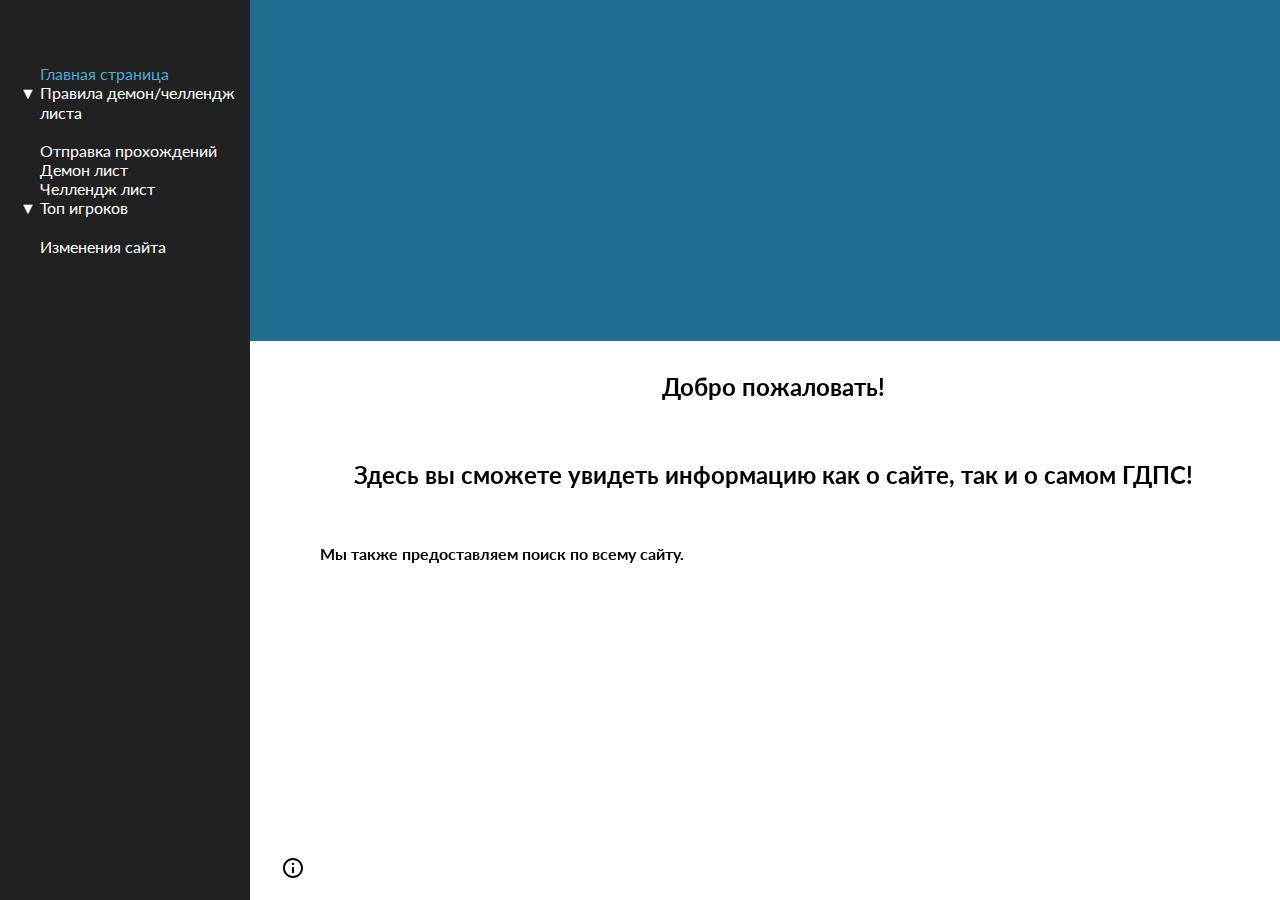
==== index.html @ 30a5c653 "First commit" ====
<!DOCTYPE html>
<html lang="en">

<head>
  <meta charset="UTF-8">
  <meta name="viewport" content="width=device-width, initial-scale=1.0">
  <title>Главная страница</title>
  <link rel="stylesheet" href="style.css">
</head>

<body>
  <div class="left-bar">
    <a href="index.html" class="selected">Главная страница</a><br class="big">
    <details>
      <summary>Правила демон/челлендж листа</summary>
      <div class="content">
        <a href="list_pc.html">Правила для пк игроков</a><br class="big">
        <a href="list_mobile.html">Правила для мобильных игроков</a><br class="big">
        <a href="list_level.html">Требования к уровням</a>
      </div>
    </details><br>
    <a href="send_completions.html">Отправка прохождений</a><br class="big">
    <a href="demon_list.html">Демон лист</a><br class="big">
    <a href="challenge_list.html">Челлендж лист</a><br class="big">
    <details>
      <summary>Топ игроков</summary>
      <div class="content">
        <a href="top_demons.html">По демонам</a><br class="big">
        <a href="top_challenges.html">По челленджам</a>
      </div>
    </details><br>
    <a href="whats_new.html">Изменения сайта</a><br class="big">
  </div>

  <div class="not-left-bar">
    <div class="top-page"></div>
    <div class="container">
      <h2 class="center">Добро пожаловать!</h2>
      <br>
      <h2 class="center">Здесь вы сможете увидеть информацию как о сайте, так и о самом ГДПС!</h2>
      <br>
      <p>Мы также предоставляем поиск по всему сайту.</p>
      <script async src="https://cse.google.com/cse.js?cx=767a41dd590b04f14"></script>
      <div class="gcse-search"></div>
      <span class="info" onclick="alert('Это официальный сайт RiseGDPS.')" title="Это официальный сайт RiseGDPS."><svg width="24" height="24" viewBox="0 0 24 24" focusable="false" class=" NMm5M"><path d="M11 17h2v-6h-2v6zm1-15C6.48 2 2 6.48 2 12s4.48 10 10 10 10-4.48 10-10S17.52 2 12 2zm0 18c-4.41 0-8-3.59-8-8s3.59-8 8-8 8 3.59 8 8-3.59 8-8 8zM11 9h2V7h-2v2z"></path></svg></sp>
    </div>
  </div>
</body>

</html>
---- style.css ----
@import url('https://fonts.googleapis.com/css2?family=Lato:ital,wght@0,100;0,300;0,400;0,700;0,900;1,100;1,300;1,400;1,700;1,900&display=swap');

body {
  font-family: 'Lato', 'Arial', sans-serif;
  margin: 0;
  padding: 0;
  overflow-x: hidden;
  overflow-y: auto;
}
.container * {
  font-weight: 700 !important;
}
.not-left-bar {
  margin: 0; padding: 0;
  overflow-y: auto;
}
.top-page {
  position: absolute;
  left: 250px;
  width: calc(100% - 250px);
  background: #226e93 url('img/banner.png');
  background-size: cover;
  background-position: center center;
  box-sizing: border-box;
  padding: calc(32em / 3);
}
.left-bar {
  position: fixed;
  top: 0;
  bottom: 0;
  width: calc(250px - 3em);
  background: #212121;
  padding: 4em 0.5em 3.5em 2.5em;
  overflow-y: auto;
  overflow-x: hidden;
}
.container {
  position: absolute;
  top: calc(34em / 3);
  left: calc(28em / 3);
  width: calc(100% - 2em);
  box-sizing: border-box;
  padding: calc(32em / 3);
}
.content {
  margin: 20px 0 0 20px;
  padding: 0;
}

/* NOW, normal tags */
ul {
  list-style-type: square;
}
.info {
  position: fixed;
  top: calc(100vh - 3em);
  left: calc(52em / 3);
  cursor: pointer;
  border-radius: 0.8em;
  width: 1.5em;
  height: 1.5em;
  padding: 0.25em;
  margin: 0em;
  transition: 0.3s;
}
.info:hover {
  background: #00000018;
  transition: 0.3s;
}
.left-bar * {
  color: #fff;
}
.center {
  text-align: center;
}
a {
  text-decoration: none;
  color: #006580;
}
a:hover, .selected, summary:hover {
  color: #49aad4;
  text-decoration: none;
  cursor: pointer;
}
details > summary {
  list-style: none;
}
details > summary::-webkit-details-marker {
  display: none;
}
summary::before {
  content: "▼ ";
  margin-left: -20px;
}
details[open] > summary::before {
  content: "▲ ";
}
br.big {
  margin: 0 0 1.5em 0;
}
.container summary {
  color: #226e93;
  font-size: 1.1em;
  padding-bottom: 0.75em;
  margin-bottom: 0.75em;
  border-bottom: #bbb solid 1px;
}
.container summary::before, .container details[open] > summary::before {
  content: "";
}
.container summary::after {
  content: "▼";
  color: #888;
  float: right;
}
.container details[open] > summary::after {
  content: "▲";
}
details[open] {
  margin-bottom: 1em;
}
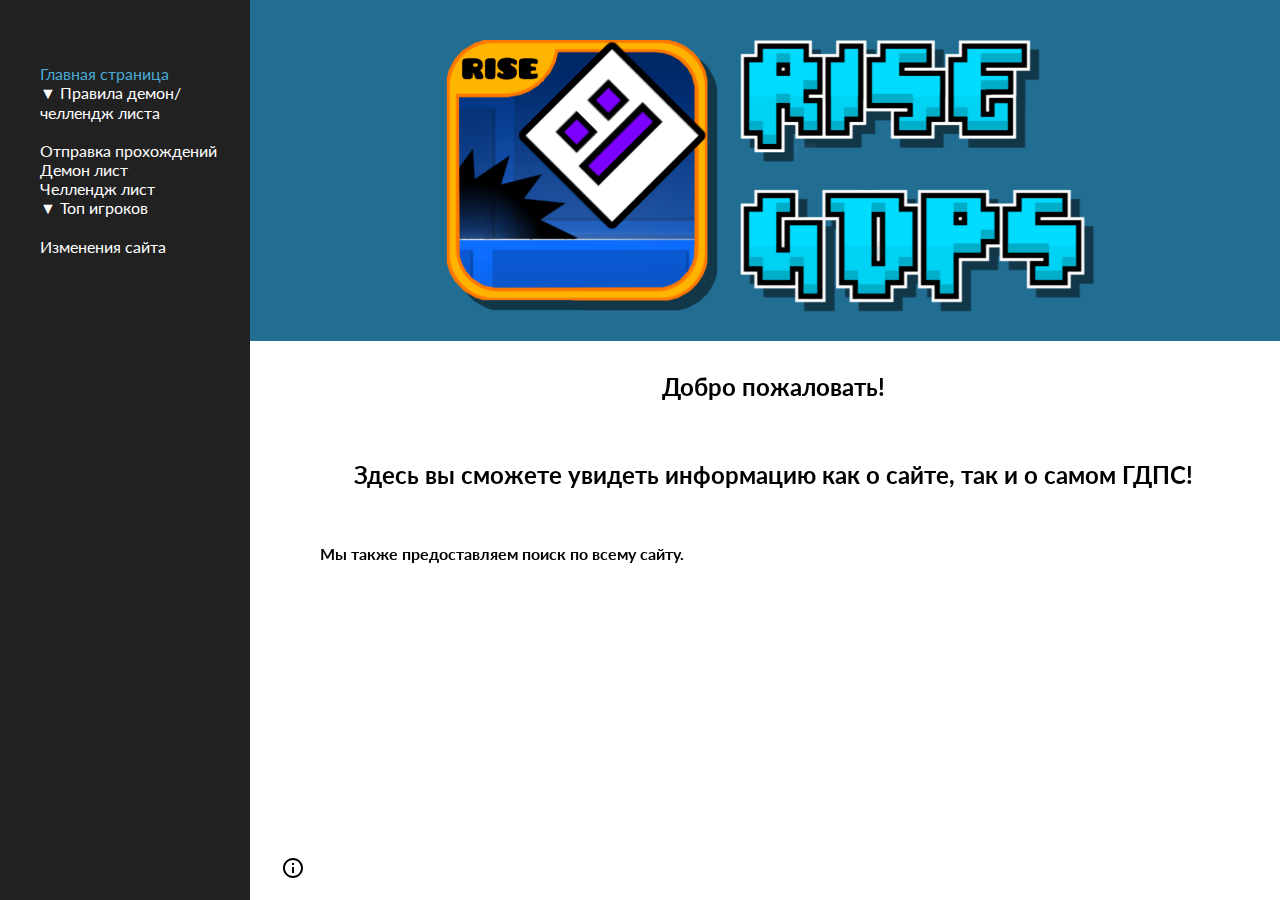
==== commit 0dc4b590: "upd" ====
--- a/index.html
+++ b/index.html
@@ -40,8 +40,6 @@
       <h2 class="center">Здесь вы сможете увидеть информацию как о сайте, так и о самом ГДПС!</h2>
       <br>
       <p>Мы также предоставляем поиск по всему сайту.</p>
-      <script async src="https://cse.google.com/cse.js?cx=767a41dd590b04f14"></script>
-      <div class="gcse-search"></div>
       <span class="info" onclick="alert('Это официальный сайт RiseGDPS.')" title="Это официальный сайт RiseGDPS."><svg width="24" height="24" viewBox="0 0 24 24" focusable="false" class=" NMm5M"><path d="M11 17h2v-6h-2v6zm1-15C6.48 2 2 6.48 2 12s4.48 10 10 10 10-4.48 10-10S17.52 2 12 2zm0 18c-4.41 0-8-3.59-8-8s3.59-8 8-8 8 3.59 8 8-3.59 8-8 8zM11 9h2V7h-2v2z"></path></svg></sp>
     </div>
   </div>
--- a/style.css
+++ b/style.css
@@ -90,7 +90,7 @@
 }
 summary::before {
   content: "▼ ";
-  margin-left: -20px;
+  list-style-position: outside;
 }
 details[open] > summary::before {
   content: "▲ ";
@@ -118,4 +118,7 @@
 }
 details[open] {
   margin-bottom: 1em;
+}
+ol li::marker {
+  list-style-position: outside;
 }